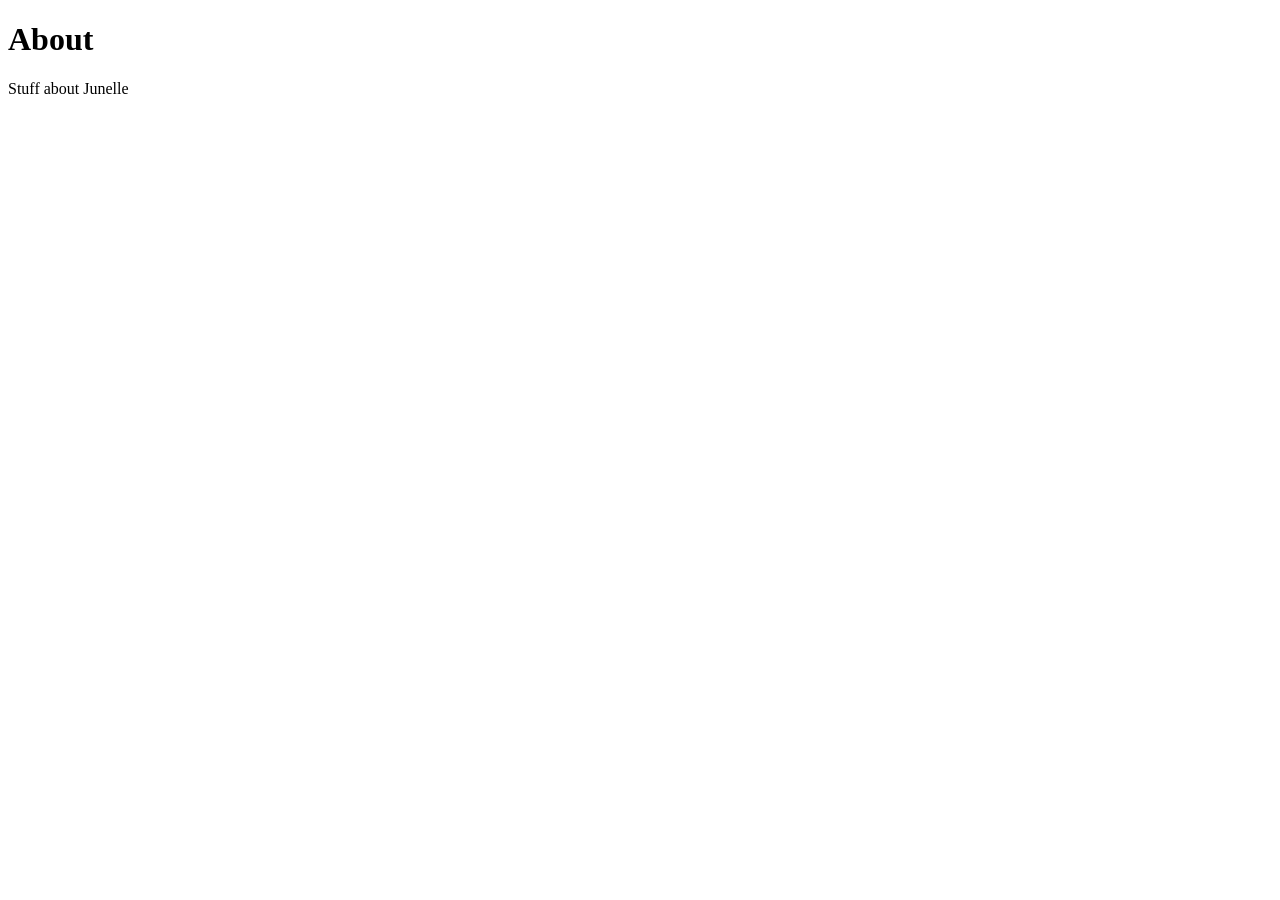
==== about.html @ 6d45e2e1 "update" ====
<!DOCTYPE html>
<html lang="en">
<head>
    <meta charset="UTF-8">
    <title>About</title>
</head>
<body>
    <header>
        <h1>About</h1>
    </header>
    <main>
        <section id="about">
            <p>Stuff about Junelle</p>
        </section>
    </main>
</body>
</html>
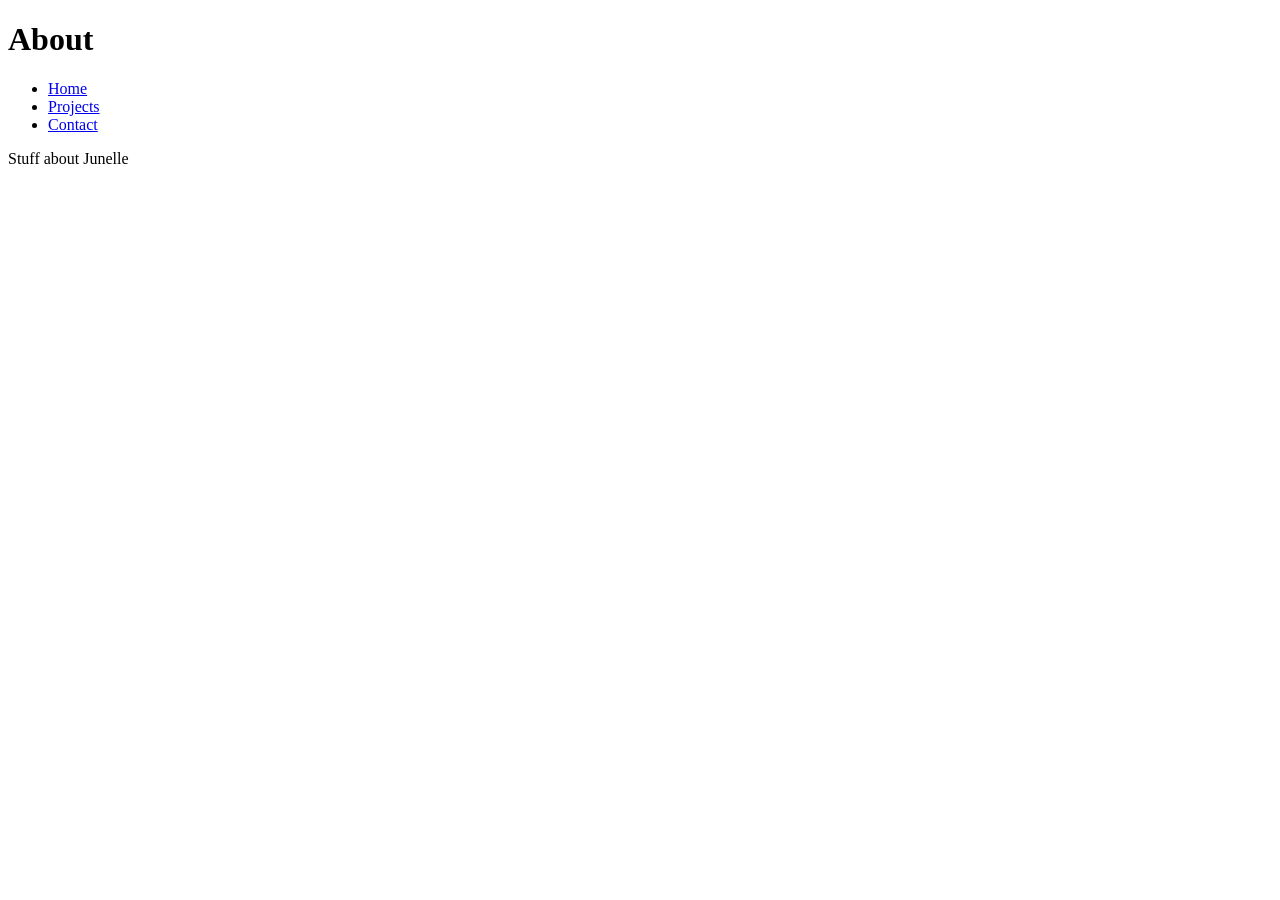
==== commit 7a5e3599: "moved pages" ====
--- a/about.html
+++ b/about.html
@@ -9,6 +9,14 @@
         <h1>About</h1>
     </header>
     <main>
+           <nav>
+            <ul>
+                <li><a href="/index.html">Home</a></li>
+                <li><a href="/Assets/projects.html">Projects</a></li>
+                <li><a href="/Assets/contact.html">Contact</a></li>
+            </ul>
+        </nav>
+
         <section id="about">
             <p>Stuff about Junelle</p>
         </section>
